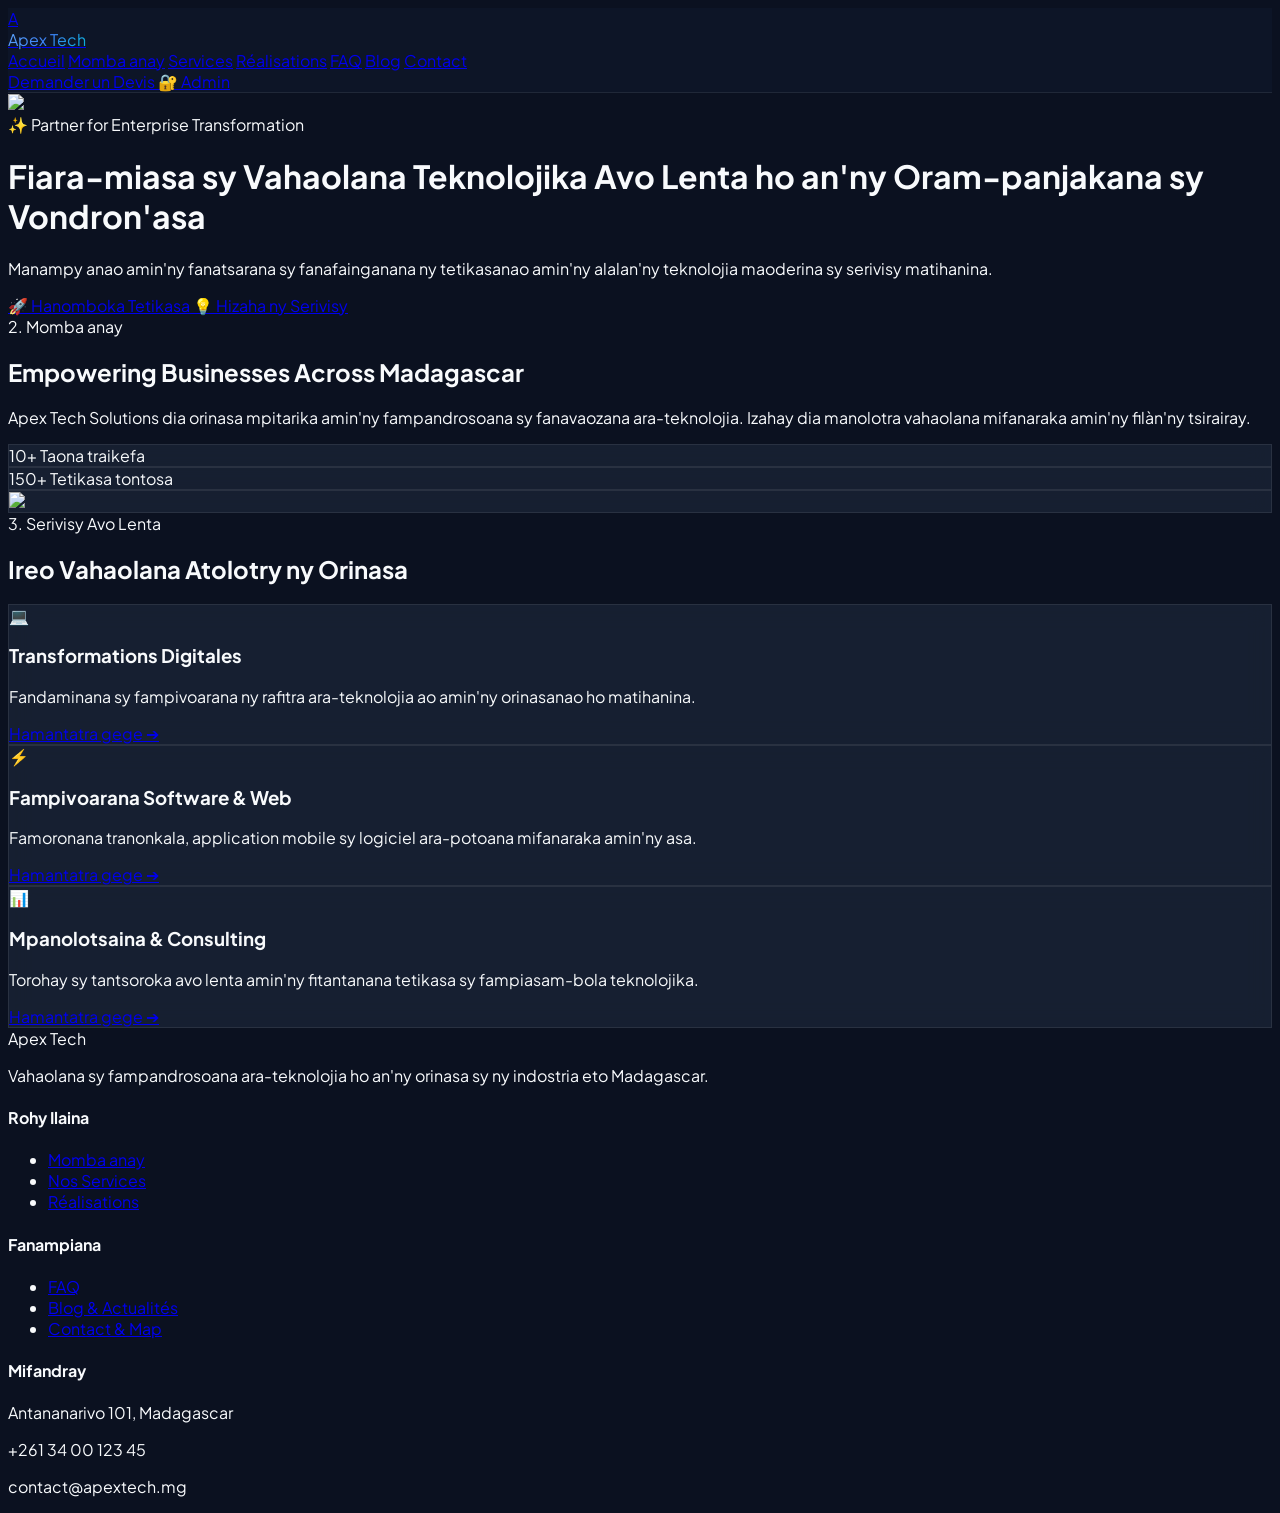
==== index.html @ d011a5c9 "Update index.html via DEVWEBIA" ====
<!DOCTYPE html>
<html lang="mg" class="scroll-smooth">
<head>
  <meta charset="UTF-8">
  <meta name="viewport" content="width=device-width, initial-scale=1.0">
  <title>Apex Tech Solutions - Vahaolana Ara-teknolojia & Enterprise</title>
  <script src="https://cdn.tailwindcss.com"></script>
  <link rel="stylesheet" href="style.css">
  <script src="https://www.gstatic.com/firebasejs/9.22.1/firebase-app-compat.js"></script>
  <script src="https://www.gstatic.com/firebasejs/9.22.1/firebase-firestore-compat.js"></script>
  <script src="firebase-config.js"></script>
  <script src="app.js" defer></script>
</head>
<body class="bg-slate-950 text-slate-100 flex flex-col min-h-screen custom-scrollbar">

  <!-- HEADER / NAV -->
  <nav class="fixed top-0 left-0 right-0 z-50 glass-header">
    <div class="max-w-7xl mx-auto px-4 sm:px-6 lg:px-8 h-20 flex items-center justify-between">
      <a href="index.html" class="flex items-center gap-3">
        <div class="w-10 h-10 rounded-xl bg-blue-600 flex items-center justify-center font-black text-xl text-white shadow-lg shadow-blue-500/30">A</div>
        <span class="text-xl font-extrabold text-gradient tracking-tight cms-company-name">Apex Tech</span>
      </a>
      <div class="hidden md:flex items-center gap-8 text-sm font-semibold text-slate-300">
        <a href="index.html" class="text-blue-400 font-bold">Accueil</a>
        <a href="apropos.html" class="hover:text-blue-400 transition">Momba anay</a>
        <a href="services.html" class="hover:text-blue-400 transition">Services</a>
        <a href="realisations.html" class="hover:text-blue-400 transition">Réalisations</a>
        <a href="faq.html" class="hover:text-blue-400 transition">FAQ</a>
        <a href="blog.html" class="hover:text-blue-400 transition">Blog</a>
        <a href="contact.html" class="hover:text-blue-400 transition">Contact</a>
      </div>
      <div class="flex items-center gap-4">
        <a href="contact.html" class="hidden sm:inline-flex px-5 py-2.5 bg-blue-600 hover:bg-blue-500 text-white font-bold text-xs rounded-xl shadow-lg shadow-blue-600/30 transition">
          Demander un Devis
        </a>
        <a href="admin.html" class="px-3.5 py-2 bg-slate-800 hover:bg-slate-700 text-slate-300 text-xs font-bold rounded-xl border border-slate-700 transition">
          🔐 Admin
        </a>
      </div>
    </div>
  </nav>

  <!-- 1. HERO SECTION -->
  <header class="relative pt-36 pb-24 px-4 overflow-hidden flex items-center min-h-[90vh]">
    <div class="absolute inset-0 z-0">
      <img id="cms-hero-banner" src="https://images.unsplash.com/photo-1486406146926-c627a92ad1ab?auto=format&fit=crop&w=1200&q=80" class="w-full h-full object-cover opacity-20 filter brightness-90">
      <div class="absolute inset-0 bg-gradient-to-t from-slate-950 via-slate-950/80 to-transparent"></div>
    </div>
    <div class="relative z-10 max-w-5xl mx-auto text-center space-y-6">
      <span class="inline-block px-4 py-1.5 bg-blue-500/10 border border-blue-500/30 rounded-full text-blue-400 text-xs font-extrabold tracking-wide uppercase">
        ✨ Partner for Enterprise Transformation
      </span>
      <h1 id="cms-hero-title" class="text-4xl sm:text-6xl font-black text-white leading-tight max-w-4xl mx-auto tracking-tight">
        Fiara-miasa sy Vahaolana Teknolojika Avo Lenta ho an'ny Oram-panjakana sy Vondron'asa
      </h1>
      <p id="cms-hero-sub" class="text-slate-300 text-base sm:text-lg max-w-2xl mx-auto leading-relaxed font-normal">
        Manampy anao amin'ny fanatsarana sy fanafainganana ny tetikasanao amin'ny alalan'ny teknolojia maoderina sy serivisy matihanina.
      </p>
      <div class="pt-4 flex flex-wrap justify-center gap-4">
        <a href="contact.html" class="px-8 py-3.5 bg-blue-600 hover:bg-blue-500 text-white font-black text-sm rounded-2xl shadow-xl shadow-blue-600/30 transition">
          🚀 Hanomboka Tetikasa
        </a>
        <a href="services.html" class="px-8 py-3.5 bg-slate-900 hover:bg-slate-800 text-white font-bold text-sm rounded-2xl border border-slate-700 transition">
          💡 Hizaha ny Serivisy
        </a>
      </div>
    </div>
  </header>

  <!-- 2. À PROPOS OVERVIEW -->
  <section class="py-20 px-4 max-w-7xl mx-auto w-full">
    <div class="grid grid-cols-1 lg:grid-cols-2 gap-12 items-center">
      <div class="space-y-6">
        <span class="text-blue-500 font-extrabold text-xs uppercase tracking-widest">2. Momba anay</span>
        <h2 class="text-3xl font-black text-white">Empowering Businesses Across Madagascar</h2>
        <p id="cms-about-text" class="text-slate-300 leading-relaxed text-sm sm:text-base">
          Apex Tech Solutions dia orinasa mpitarika amin'ny fampandrosoana sy fanavaozana ara-teknolojia. Izahay dia manolotra vahaolana mifanaraka amin'ny filàn'ny tsirairay.
        </p>
        <div class="grid grid-cols-2 gap-4 pt-2">
          <div class="glass-card p-4 rounded-2xl border border-slate-800">
            <span class="text-3xl font-black text-blue-400 block">10+</span>
            <span class="text-xs text-slate-400 font-medium">Taona traikefa</span>
          </div>
          <div class="glass-card p-4 rounded-2xl border border-slate-800">
            <span class="text-3xl font-black text-cyan-400 block">150+</span>
            <span class="text-xs text-slate-400 font-medium">Tetikasa tontosa</span>
          </div>
        </div>
      </div>
      <div class="relative rounded-3xl overflow-hidden glass-card p-2 border border-slate-800 shadow-2xl">
        <img src="https://images.unsplash.com/photo-1522071820081-009f0129c71c?auto=format&fit=crop&w=800&q=80" class="w-full h-96 object-cover rounded-2xl">
      </div>
    </div>
  </section>

  <!-- 3. SERVICES PREVIEW -->
  <section class="py-20 bg-slate-900/50 px-4 border-y border-slate-800/80">
    <div class="max-w-7xl mx-auto space-y-12">
      <div class="text-center space-y-3">
        <span class="text-blue-500 font-extrabold text-xs uppercase tracking-widest">3. Serivisy Avo Lenta</span>
        <h2 class="text-3xl font-black text-white">Ireo Vahaolana Atolotry ny Orinasa</h2>
      </div>
      <div class="grid grid-cols-1 md:grid-cols-3 gap-8">
        <div class="glass-card p-8 rounded-3xl card-hover space-y-4">
          <div class="w-14 h-14 bg-blue-600/20 text-blue-400 rounded-2xl flex items-center justify-center text-2xl font-black">💻</div>
          <h3 class="text-xl font-extrabold text-white">Transformations Digitales</h3>
          <p class="text-slate-400 text-xs leading-relaxed">Fandaminana sy fampivoarana ny rafitra ara-teknolojia ao amin'ny orinasanao ho matihanina.</p>
          <a href="services.html" class="text-blue-400 text-xs font-bold inline-flex items-center gap-1 hover:underline">Hamantatra gege ➔</a>
        </div>
        <div class="glass-card p-8 rounded-3xl card-hover space-y-4">
          <div class="w-14 h-14 bg-cyan-600/20 text-cyan-400 rounded-2xl flex items-center justify-center text-2xl font-black">⚡</div>
          <h3 class="text-xl font-extrabold text-white">Fampivoarana Software & Web</h3>
          <p class="text-slate-400 text-xs leading-relaxed">Famoronana tranonkala, application mobile sy logiciel ara-potoana mifanaraka amin'ny asa.</p>
          <a href="services.html" class="text-blue-400 text-xs font-bold inline-flex items-center gap-1 hover:underline">Hamantatra gege ➔</a>
        </div>
        <div class="glass-card p-8 rounded-3xl card-hover space-y-4">
          <div class="w-14 h-14 bg-indigo-600/20 text-indigo-400 rounded-2xl flex items-center justify-center text-2xl font-black">📊</div>
          <h3 class="text-xl font-extrabold text-white">Mpanolotsaina & Consulting</h3>
          <p class="text-slate-400 text-xs leading-relaxed">Torohay sy tantsoroka avo lenta amin'ny fitantanana tetikasa sy fampiasam-bola teknolojika.</p>
          <a href="services.html" class="text-blue-400 text-xs font-bold inline-flex items-center gap-1 hover:underline">Hamantatra gege ➔</a>
        </div>
      </div>
    </div>
  </section>

  <!-- FOOTER -->
  <footer class="bg-slate-950 border-t border-slate-800 text-slate-400 py-12 px-4 mt-auto">
    <div class="max-w-7xl mx-auto grid grid-cols-1 md:grid-cols-4 gap-8 text-xs leading-relaxed">
      <div class="space-y-3">
        <span class="text-base font-extrabold text-white cms-company-name">Apex Tech</span>
        <p class="text-slate-400">Vahaolana sy fampandrosoana ara-teknolojia ho an'ny orinasa sy ny indostria eto Madagascar.</p>
      </div>
      <div>
        <h4 class="text-white font-bold mb-3">Rohy Ilaina</h4>
        <ul class="space-y-2">
          <li><a href="apropos.html" class="hover:text-blue-400">Momba anay</a></li>
          <li><a href="services.html" class="hover:text-blue-400">Nos Services</a></li>
          <li><a href="realisations.html" class="hover:text-blue-400">Réalisations</a></li>
        </ul>
      </div>
      <div>
        <h4 class="text-white font-bold mb-3">Fanampiana</h4>
        <ul class="space-y-2">
          <li><a href="faq.html" class="hover:text-blue-400">FAQ</a></li>
          <li><a href="blog.html" class="hover:text-blue-400">Blog & Actualités</a></li>
          <li><a href="contact.html" class="hover:text-blue-400">Contact & Map</a></li>
        </ul>
      </div>
      <div>
        <h4 class="text-white font-bold mb-3">Mifandray</h4>
        <p class="cms-address">Antananarivo 101, Madagascar</p>
        <p class="cms-phone">+261 34 00 123 45</p>
        <p class="cms-email">contact@apextech.mg</p>
      </div>
    </div>
  </footer>
</body>
</html>
---- style.css ----
@import url('https://fonts.googleapis.com/css2?family=Plus+Jakarta+Sans:wght@300;400;500;600;700;800&family=Inter:wght@400;600;800&display=swap');

:root {
  --brand-primary: #2563eb;
  --brand-dark: #0f172a;
  --brand-accent: #06b6d4;
}

body {
  font-family: 'Plus Jakarta Sans', sans-serif;
  background-color: #0b1120;
  color: #f8fafc;
  overflow-x: hidden;
}

.glass-header {
  background: rgba(15, 23, 42, 0.85);
  backdrop-filter: blur(16px);
  border-bottom: 1px solid rgba(255, 255, 255, 0.08);
}

.glass-card {
  background: rgba(30, 41, 59, 0.65);
  backdrop-filter: blur(12px);
  border: 1px solid rgba(255, 255, 255, 0.08);
}

.glass-card:hover {
  border-color: rgba(37, 99, 235, 0.4);
}

.text-gradient {
  background: linear-gradient(135deg, #60a5fa 0%, #3b82f6 50%, #06b6d4 100%);
  -webkit-background-clip: text;
  -webkit-text-fill-color: transparent;
}

.card-hover {
  transition: all 0.3s cubic-bezier(0.4, 0, 0.2, 1);
}

.card-hover:hover {
  transform: translateY(-6px);
  box-shadow: 0 20px 25px -5px rgba(37, 99, 235, 0.15), 0 8px 10px -6px rgba(37, 99, 235, 0.1);
}

.custom-scrollbar::-webkit-scrollbar {
  width: 6px;
}
.custom-scrollbar::-webkit-scrollbar-track {
  background: #0b1120;
}
.custom-scrollbar::-webkit-scrollbar-thumb {
  background: #1e293b;
  border-radius: 9999px;
}
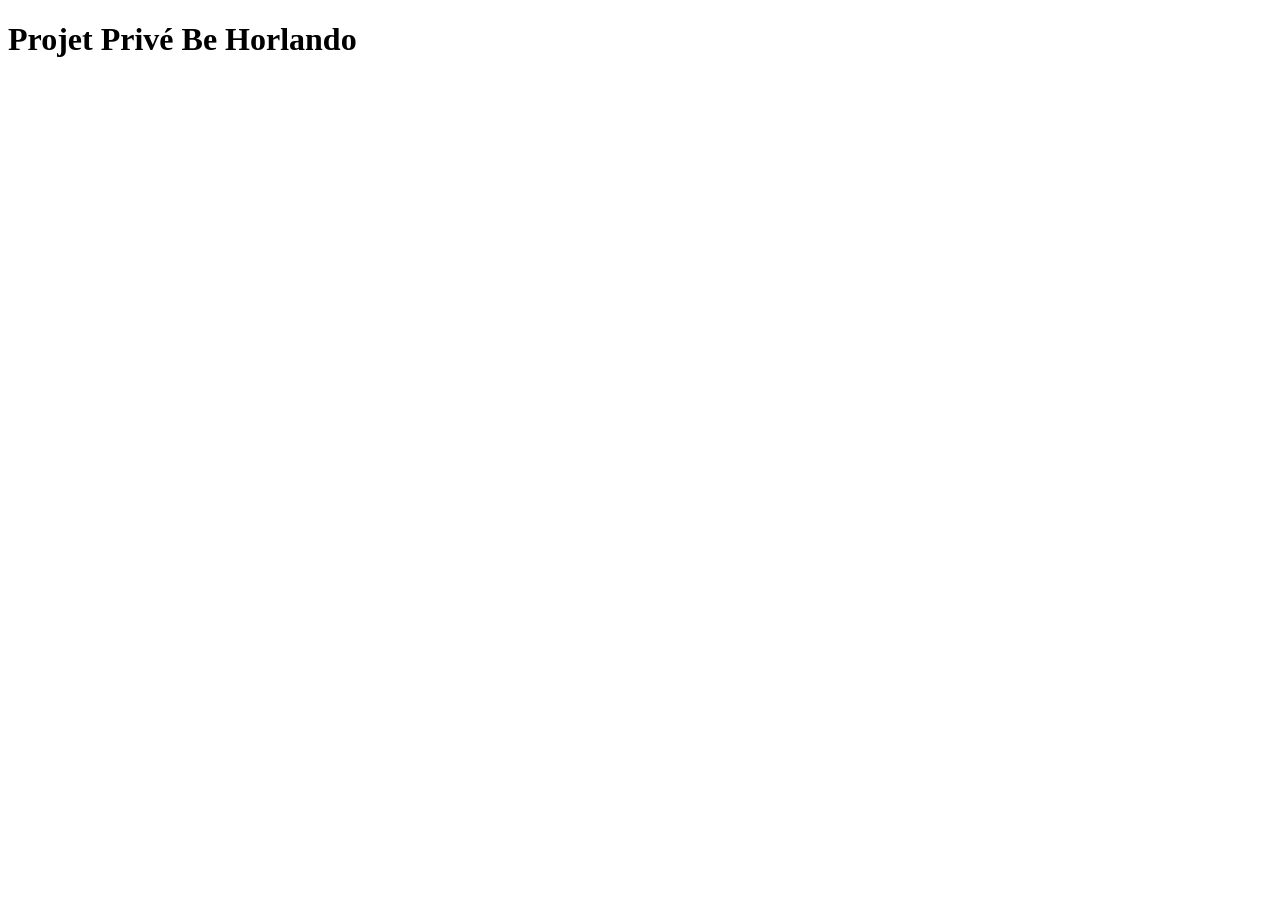
==== commit 3e7649a0: "Update index.html via DEVWEBIA" ====
--- a/index.html
+++ b/index.html
@@ -1,158 +1,11 @@
 <!DOCTYPE html>
-<html lang="mg" class="scroll-smooth">
-<head>
-  <meta charset="UTF-8">
-  <meta name="viewport" content="width=device-width, initial-scale=1.0">
-  <title>Apex Tech Solutions - Vahaolana Ara-teknolojia & Enterprise</title>
-  <script src="https://cdn.tailwindcss.com"></script>
-  <link rel="stylesheet" href="style.css">
-  <script src="https://www.gstatic.com/firebasejs/9.22.1/firebase-app-compat.js"></script>
-  <script src="https://www.gstatic.com/firebasejs/9.22.1/firebase-firestore-compat.js"></script>
-  <script src="firebase-config.js"></script>
-  <script src="app.js" defer></script>
-</head>
-<body class="bg-slate-950 text-slate-100 flex flex-col min-h-screen custom-scrollbar">
-
-  <!-- HEADER / NAV -->
-  <nav class="fixed top-0 left-0 right-0 z-50 glass-header">
-    <div class="max-w-7xl mx-auto px-4 sm:px-6 lg:px-8 h-20 flex items-center justify-between">
-      <a href="index.html" class="flex items-center gap-3">
-        <div class="w-10 h-10 rounded-xl bg-blue-600 flex items-center justify-center font-black text-xl text-white shadow-lg shadow-blue-500/30">A</div>
-        <span class="text-xl font-extrabold text-gradient tracking-tight cms-company-name">Apex Tech</span>
-      </a>
-      <div class="hidden md:flex items-center gap-8 text-sm font-semibold text-slate-300">
-        <a href="index.html" class="text-blue-400 font-bold">Accueil</a>
-        <a href="apropos.html" class="hover:text-blue-400 transition">Momba anay</a>
-        <a href="services.html" class="hover:text-blue-400 transition">Services</a>
-        <a href="realisations.html" class="hover:text-blue-400 transition">Réalisations</a>
-        <a href="faq.html" class="hover:text-blue-400 transition">FAQ</a>
-        <a href="blog.html" class="hover:text-blue-400 transition">Blog</a>
-        <a href="contact.html" class="hover:text-blue-400 transition">Contact</a>
-      </div>
-      <div class="flex items-center gap-4">
-        <a href="contact.html" class="hidden sm:inline-flex px-5 py-2.5 bg-blue-600 hover:bg-blue-500 text-white font-bold text-xs rounded-xl shadow-lg shadow-blue-600/30 transition">
-          Demander un Devis
-        </a>
-        <a href="admin.html" class="px-3.5 py-2 bg-slate-800 hover:bg-slate-700 text-slate-300 text-xs font-bold rounded-xl border border-slate-700 transition">
-          🔐 Admin
-        </a>
-      </div>
-    </div>
-  </nav>
-
-  <!-- 1. HERO SECTION -->
-  <header class="relative pt-36 pb-24 px-4 overflow-hidden flex items-center min-h-[90vh]">
-    <div class="absolute inset-0 z-0">
-      <img id="cms-hero-banner" src="https://images.unsplash.com/photo-1486406146926-c627a92ad1ab?auto=format&fit=crop&w=1200&q=80" class="w-full h-full object-cover opacity-20 filter brightness-90">
-      <div class="absolute inset-0 bg-gradient-to-t from-slate-950 via-slate-950/80 to-transparent"></div>
-    </div>
-    <div class="relative z-10 max-w-5xl mx-auto text-center space-y-6">
-      <span class="inline-block px-4 py-1.5 bg-blue-500/10 border border-blue-500/30 rounded-full text-blue-400 text-xs font-extrabold tracking-wide uppercase">
-        ✨ Partner for Enterprise Transformation
-      </span>
-      <h1 id="cms-hero-title" class="text-4xl sm:text-6xl font-black text-white leading-tight max-w-4xl mx-auto tracking-tight">
-        Fiara-miasa sy Vahaolana Teknolojika Avo Lenta ho an'ny Oram-panjakana sy Vondron'asa
-      </h1>
-      <p id="cms-hero-sub" class="text-slate-300 text-base sm:text-lg max-w-2xl mx-auto leading-relaxed font-normal">
-        Manampy anao amin'ny fanatsarana sy fanafainganana ny tetikasanao amin'ny alalan'ny teknolojia maoderina sy serivisy matihanina.
-      </p>
-      <div class="pt-4 flex flex-wrap justify-center gap-4">
-        <a href="contact.html" class="px-8 py-3.5 bg-blue-600 hover:bg-blue-500 text-white font-black text-sm rounded-2xl shadow-xl shadow-blue-600/30 transition">
-          🚀 Hanomboka Tetikasa
-        </a>
-        <a href="services.html" class="px-8 py-3.5 bg-slate-900 hover:bg-slate-800 text-white font-bold text-sm rounded-2xl border border-slate-700 transition">
-          💡 Hizaha ny Serivisy
-        </a>
-      </div>
-    </div>
-  </header>
-
-  <!-- 2. À PROPOS OVERVIEW -->
-  <section class="py-20 px-4 max-w-7xl mx-auto w-full">
-    <div class="grid grid-cols-1 lg:grid-cols-2 gap-12 items-center">
-      <div class="space-y-6">
-        <span class="text-blue-500 font-extrabold text-xs uppercase tracking-widest">2. Momba anay</span>
-        <h2 class="text-3xl font-black text-white">Empowering Businesses Across Madagascar</h2>
-        <p id="cms-about-text" class="text-slate-300 leading-relaxed text-sm sm:text-base">
-          Apex Tech Solutions dia orinasa mpitarika amin'ny fampandrosoana sy fanavaozana ara-teknolojia. Izahay dia manolotra vahaolana mifanaraka amin'ny filàn'ny tsirairay.
-        </p>
-        <div class="grid grid-cols-2 gap-4 pt-2">
-          <div class="glass-card p-4 rounded-2xl border border-slate-800">
-            <span class="text-3xl font-black text-blue-400 block">10+</span>
-            <span class="text-xs text-slate-400 font-medium">Taona traikefa</span>
-          </div>
-          <div class="glass-card p-4 rounded-2xl border border-slate-800">
-            <span class="text-3xl font-black text-cyan-400 block">150+</span>
-            <span class="text-xs text-slate-400 font-medium">Tetikasa tontosa</span>
-          </div>
-        </div>
-      </div>
-      <div class="relative rounded-3xl overflow-hidden glass-card p-2 border border-slate-800 shadow-2xl">
-        <img src="https://images.unsplash.com/photo-1522071820081-009f0129c71c?auto=format&fit=crop&w=800&q=80" class="w-full h-96 object-cover rounded-2xl">
-      </div>
-    </div>
-  </section>
-
-  <!-- 3. SERVICES PREVIEW -->
-  <section class="py-20 bg-slate-900/50 px-4 border-y border-slate-800/80">
-    <div class="max-w-7xl mx-auto space-y-12">
-      <div class="text-center space-y-3">
-        <span class="text-blue-500 font-extrabold text-xs uppercase tracking-widest">3. Serivisy Avo Lenta</span>
-        <h2 class="text-3xl font-black text-white">Ireo Vahaolana Atolotry ny Orinasa</h2>
-      </div>
-      <div class="grid grid-cols-1 md:grid-cols-3 gap-8">
-        <div class="glass-card p-8 rounded-3xl card-hover space-y-4">
-          <div class="w-14 h-14 bg-blue-600/20 text-blue-400 rounded-2xl flex items-center justify-center text-2xl font-black">💻</div>
-          <h3 class="text-xl font-extrabold text-white">Transformations Digitales</h3>
-          <p class="text-slate-400 text-xs leading-relaxed">Fandaminana sy fampivoarana ny rafitra ara-teknolojia ao amin'ny orinasanao ho matihanina.</p>
-          <a href="services.html" class="text-blue-400 text-xs font-bold inline-flex items-center gap-1 hover:underline">Hamantatra gege ➔</a>
-        </div>
-        <div class="glass-card p-8 rounded-3xl card-hover space-y-4">
-          <div class="w-14 h-14 bg-cyan-600/20 text-cyan-400 rounded-2xl flex items-center justify-center text-2xl font-black">⚡</div>
-          <h3 class="text-xl font-extrabold text-white">Fampivoarana Software & Web</h3>
-          <p class="text-slate-400 text-xs leading-relaxed">Famoronana tranonkala, application mobile sy logiciel ara-potoana mifanaraka amin'ny asa.</p>
-          <a href="services.html" class="text-blue-400 text-xs font-bold inline-flex items-center gap-1 hover:underline">Hamantatra gege ➔</a>
-        </div>
-        <div class="glass-card p-8 rounded-3xl card-hover space-y-4">
-          <div class="w-14 h-14 bg-indigo-600/20 text-indigo-400 rounded-2xl flex items-center justify-center text-2xl font-black">📊</div>
-          <h3 class="text-xl font-extrabold text-white">Mpanolotsaina & Consulting</h3>
-          <p class="text-slate-400 text-xs leading-relaxed">Torohay sy tantsoroka avo lenta amin'ny fitantanana tetikasa sy fampiasam-bola teknolojika.</p>
-          <a href="services.html" class="text-blue-400 text-xs font-bold inline-flex items-center gap-1 hover:underline">Hamantatra gege ➔</a>
-        </div>
-      </div>
-    </div>
-  </section>
-
-  <!-- FOOTER -->
-  <footer class="bg-slate-950 border-t border-slate-800 text-slate-400 py-12 px-4 mt-auto">
-    <div class="max-w-7xl mx-auto grid grid-cols-1 md:grid-cols-4 gap-8 text-xs leading-relaxed">
-      <div class="space-y-3">
-        <span class="text-base font-extrabold text-white cms-company-name">Apex Tech</span>
-        <p class="text-slate-400">Vahaolana sy fampandrosoana ara-teknolojia ho an'ny orinasa sy ny indostria eto Madagascar.</p>
-      </div>
-      <div>
-        <h4 class="text-white font-bold mb-3">Rohy Ilaina</h4>
-        <ul class="space-y-2">
-          <li><a href="apropos.html" class="hover:text-blue-400">Momba anay</a></li>
-          <li><a href="services.html" class="hover:text-blue-400">Nos Services</a></li>
-          <li><a href="realisations.html" class="hover:text-blue-400">Réalisations</a></li>
-        </ul>
-      </div>
-      <div>
-        <h4 class="text-white font-bold mb-3">Fanampiana</h4>
-        <ul class="space-y-2">
-          <li><a href="faq.html" class="hover:text-blue-400">FAQ</a></li>
-          <li><a href="blog.html" class="hover:text-blue-400">Blog & Actualités</a></li>
-          <li><a href="contact.html" class="hover:text-blue-400">Contact & Map</a></li>
-        </ul>
-      </div>
-      <div>
-        <h4 class="text-white font-bold mb-3">Mifandray</h4>
-        <p class="cms-address">Antananarivo 101, Madagascar</p>
-        <p class="cms-phone">+261 34 00 123 45</p>
-        <p class="cms-email">contact@apextech.mg</p>
-      </div>
-    </div>
-  </footer>
-</body>
+<html lang="mg">
+  <head>
+    <meta charset="UTF-8" />
+    <meta name="viewport" content="width=device-width, initial-scale=1.0" />
+    <title>Projet Privé Be Horlando</title>
+  </head>
+  <body>
+    <div id="root"><h1>Projet Privé Be Horlando</h1></div>
+  </body>
 </html>
